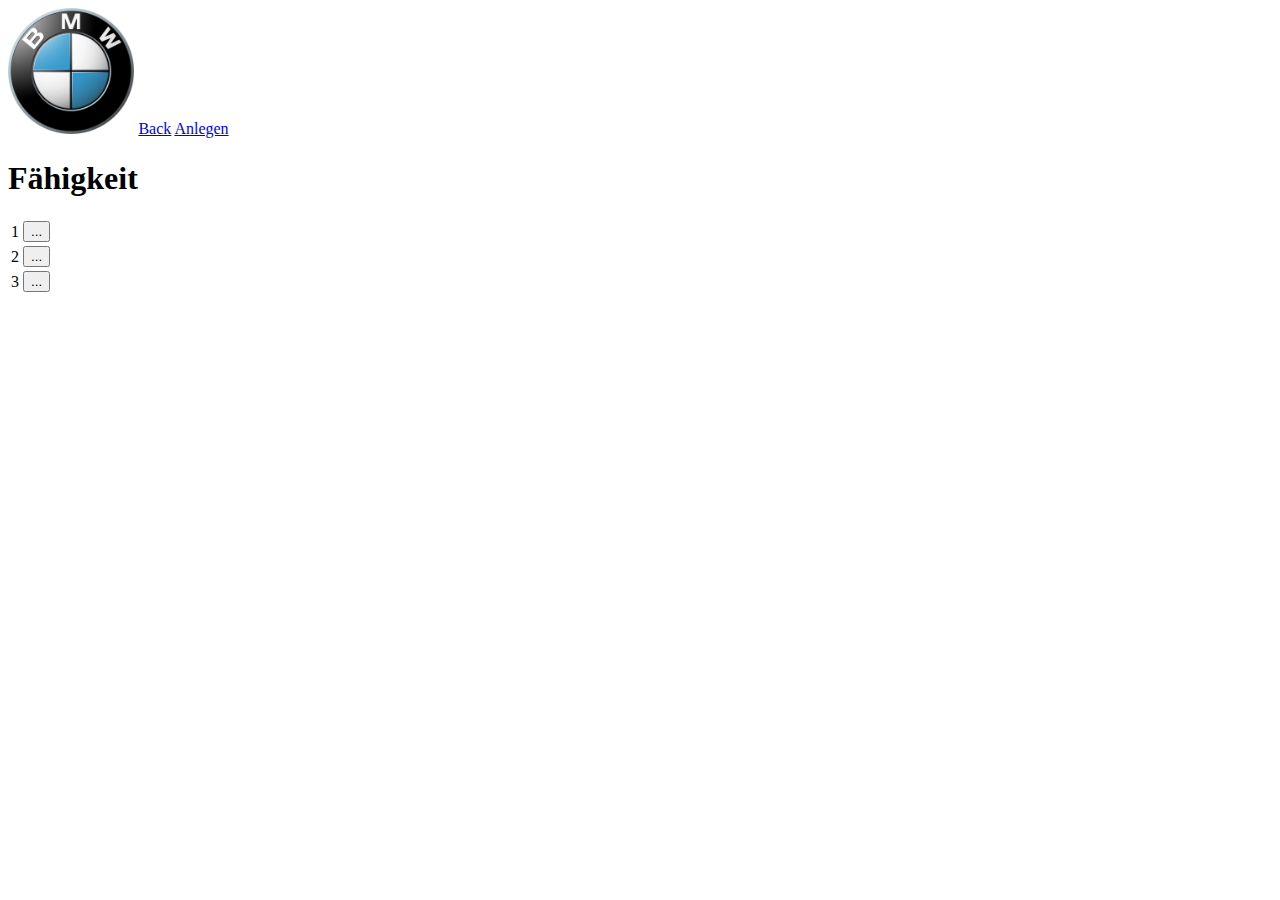
==== www/faehigkeit.html @ eb86ba19 "first draft - powered by html team" ====
<!DOCTYPE HTML>
<html>
<head>
    <meta charset="utf-8">
    <meta name="viewport" content="width=device-width, initial-scale=1, maximum-scale=1, user-scalable=no">
    <meta http-equiv="Content-Security-Policy" content="default-src * data:; style-src * 'unsafe-inline'; script-src * 'unsafe-inline' 'unsafe-eval'">
    <script src="components/loader.js"></script>
    <link rel="stylesheet" href="components/loader.css">
    <link rel="stylesheet" href="css/style.css">
    <script>
    </script>
    <title>Startseite</title>
</head>
<body>
    <img src="./images/BMW.png" width=10% height=auto alt="Logo"/> 
    <a href="./index.html">Back</a> 
    <a href="./faehigkeitanlegen.html">Anlegen</a>
    <!-- Ich bin ein Kommentar -->
    
    <!-- Start: Inhalt der Praesentation -->
    <h1>F&auml;higkeit</h1>
   <!-- <a href="./Entwicklungsbausteine.html">Dies ist ein Link</a>
    <p>In dieser APP kannst du deine Faehigkeiten hinterlegen oder nach Faehigkeiten deiner Kollegen suchen.</p>
    <h3>Ich bin eine kleinere Ueberschrift</h3>
    <ol>
        <li>Zeile eins</li>
        <li>Zeile zwei</li>
        <li>Zeile drei</li>
    </ol>-->
    
          

    <table>
        <tr><td>1</td><td><button class="button--small" id="Anzeigen1">...</button></td></tr>
        <tr><td>2</td><td><button class="button--small" id="Anzeigen2">...</button></td></tr>
        <tr><td>3</td><td><button class="button--small" id="Anzeigen3">...</button></td></tr>
    </table>      
    </form>
     
</body>
</html>
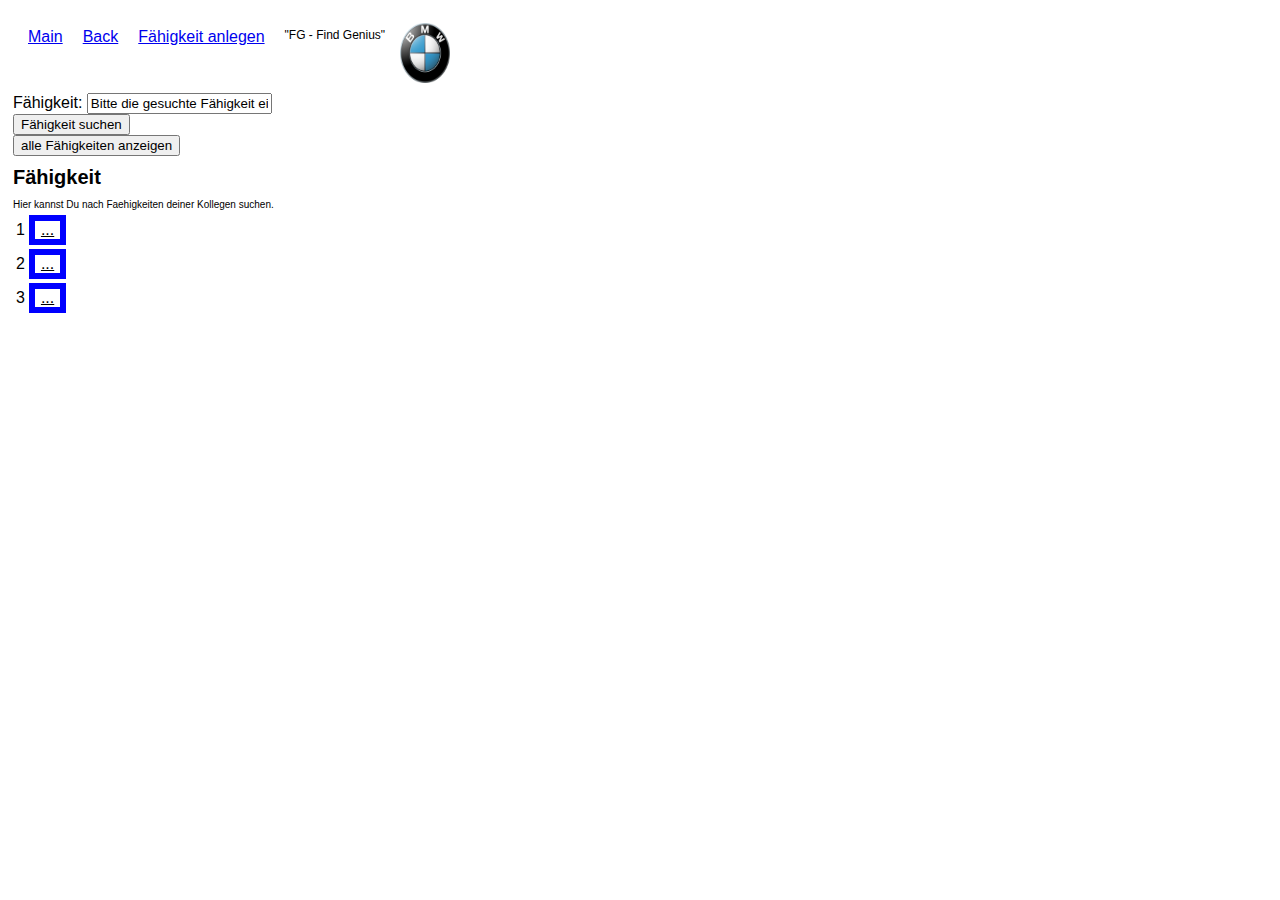
==== commit 42951b54: "Merge branch 'master' of https://github.com/StP42/Team1 into StP42-master" ====
--- a/www/faehigkeit.html
+++ b/www/faehigkeit.html
@@ -12,30 +12,35 @@
     <title>Startseite</title>
 </head>
 <body>
-    <img src="./images/BMW.png" width=10% height=auto alt="Logo"/> 
-    <a href="./index.html">Back</a> 
-    <a href="./faehigkeitanlegen.html">Anlegen</a>
-    <!-- Ich bin ein Kommentar -->
+    <!--Header Navigation-->
+    <div class="nav">
+        <a class="nav_click" href="./index.html">Main</a>
+        <a class="nav_click" href="./main.html">Back</a>
+        <a class="nav_click" href="./faehigkeitanlegen.html">F&auml;higkeit anlegen</a>
+        <div class="nav_text">"FG - Find Genius"</div> 
+        <img class="nav_image" src="./images/BMW.png" width=10% height=auto alt="Logo"/> 
+    </div>
     
-    <!-- Start: Inhalt der Praesentation -->
+    <!--Header Fuction-->
+    <div class="func">
+        <label class="btn_label" for="faehigkeit">F&auml;higkeit:</label>
+        <input class="btn_input" type="text" id="faehigkeit" value="Bitte die gesuchte Fähigkeit eingeben..." />
+        <div class="btn_empty_small"/>
+        <button class="func_btn" type="button" id="btn_getFaehigkeit">Fähigkeit suchen</button>
+        <div class="btn_empty_large"/>
+        <button class="func_btn" type="button" id="btn_getFaehigkeiten">alle Fähigkeiten anzeigen</button>
+    </div>
+        
+    <!--Content-->
     <h1>F&auml;higkeit</h1>
-   <!-- <a href="./Entwicklungsbausteine.html">Dies ist ein Link</a>
-    <p>In dieser APP kannst du deine Faehigkeiten hinterlegen oder nach Faehigkeiten deiner Kollegen suchen.</p>
-    <h3>Ich bin eine kleinere Ueberschrift</h3>
-    <ol>
-        <li>Zeile eins</li>
-        <li>Zeile zwei</li>
-        <li>Zeile drei</li>
-    </ol>-->
-    
-          
+    <p>Hier kannst Du nach Faehigkeiten deiner Kollegen suchen.</p>
 
     <table>
-        <tr><td>1</td><td><button class="button--small" id="Anzeigen1">...</button></td></tr>
-        <tr><td>2</td><td><button class="button--small" id="Anzeigen2">...</button></td></tr>
-        <tr><td>3</td><td><button class="button--small" id="Anzeigen3">...</button></td></tr>
+        <tr><td>1</td><td><a class="button--small" href="nutzerfaehigkeit.html">...</a></td></tr>
+        <tr><td>2</td><td><a class="button--small" href="nutzerfaehigkeit.html">...</a></td></tr>
+        <tr><td>3</td><td><a class="button--small" href="nutzerfaehigkeit.html">...</a></td></tr>
     </table>      
-    </form>
+</form>
      
 </body>
 </html>
--- a/www/css/style.css
+++ b/www/css/style.css
@@ -0,0 +1,168 @@
+body {
+    padding: 5px; /**   **/
+    background-color: white;
+    font-family: 'Arial';
+}
+
+
+
+.nav {
+height: 70px;
+width: 100%;
+margin: 5px;
+background-color: white;
+    display: -webkit-flex;
+    display: flex;
+    /*-webkit-flex-direction: row;
+    flex-direction: row;*/
+
+}
+
+
+ 
+ 
+ 
+
+.nav_image {
+    background-color: transparent;
+    width: 50px;
+    margin: 5px;
+}
+
+.nav_click {
+    background-color: white;
+    /*width: auto;
+    height: auto;*/
+    margin: 10px;
+}
+
+.nav_text, .nav_empty {
+    background-color: transparent;
+    width: auto;
+    height: auto;
+    font-size: 12px;
+    margin: 10px;
+}
+
+/*******************************************************************************************/
+
+
+h1 {
+   text-align: left;
+    font-size: 20px;
+    padding: 0;
+    margin: 10px 0 10px 0;
+    color: black;
+}
+
+h2 {
+    text-align: left;
+    font-size: 18px;
+    padding: 0;
+    margin: 8px 0 8px 0;
+    color: black;
+}
+h3 {
+   text-align: left;
+    font-size: 16px;
+    padding: 0;
+    margin: 6px 0 6px 0;
+    color: black;
+}
+
+h4 {
+    text-align: left;
+    font-size: 14px;
+    padding: 0;
+    margin: 4px 0 4px 0;
+    color: black;
+}
+
+h5 {
+    text-align: left;
+    font-size: 12px;
+    padding: 0;
+    margin: 2px 0 2px 0;
+    color: black;
+}
+
+h6 {
+    text-align: left;
+    font-size: 10px;
+    padding: 0;
+    margin: 2px 0 2px 0;
+    color: black;
+}
+
+
+p {
+    text-align: left;
+    font-size: 10px;
+    padding: 0;
+    margin: 2px 0 2px 0;
+    color: black;
+}
+/**
+* Large Button Component
+* http://components.onsenui.io/
+*/
+.button--large {
+    text-decoration: none;
+    font-weight: bold;
+  margin: 5px 0 5x 0;
+  padding-top: 10px;
+  padding-bottom: 10px;
+  text-align: center;
+  position: relative;
+  display: inline-block;
+  vertical-align: middle;
+  background-color: transparent;
+  color: black;
+  font-family: 'Arial';
+  width: 100%;
+  /**height: 100%; **/
+  
+  
+  background-color:    transparent;
+        border-width:        4px;
+        border-style:        solid;
+        border-color:        blue;
+    /**border-right-color:  black;
+    border-bottom-color: black;**/
+    
+}
+
+.button--medium {
+  text-align: center;
+  position: relative;
+  display: inline-block;
+  vertical-align: top;
+  background-color: transparent;
+  color: black;
+  font-family: 'Arial';
+  width: 100%;
+  
+  
+  background-color:    transparent;
+        border-width:        6px;
+        border-style:        solid;
+        border-color:        blue;
+  
+    
+}
+
+.button--small {
+  text-align: center;
+  position: relative;
+  display: inline-block;
+  vertical-align: top;
+  background-color: transparent;
+  color: black;
+  font-family: 'Arial';
+  width: 100%;
+  
+  
+  background-color:    transparent;
+        border-width:        6px;
+        border-style:        solid;
+        border-color:        blue;
